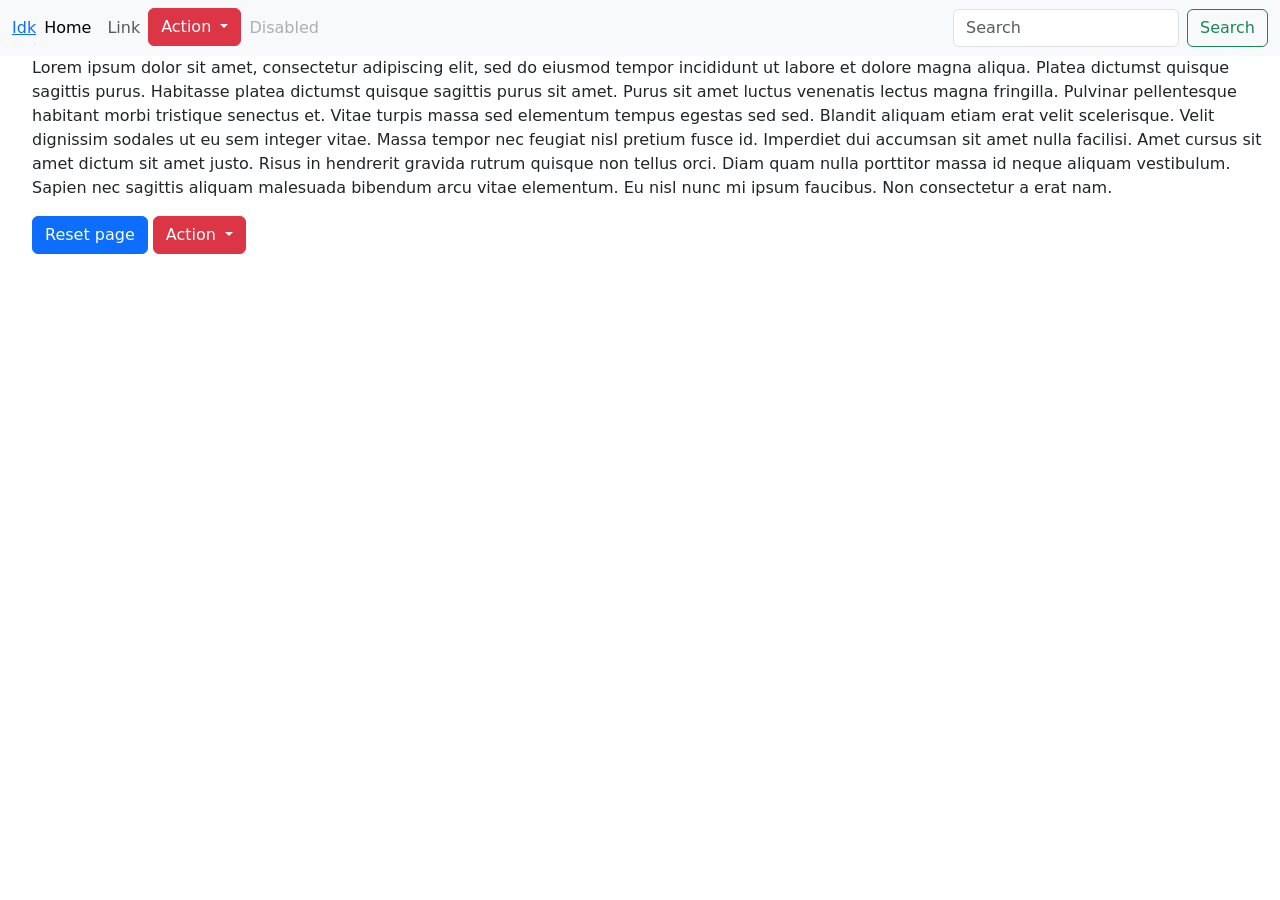
==== index.html @ b48698d6 "Update index.html" ====
<!DOCTYPE html>
<html>
 <head>
    <meta charset="utf-8">
    <meta name="viewport" content="width=device-width, initial-scale=1">
    <link rel="stylesheet" type="text/css" href="mystyle.css">
    <link href="https://cdn.jsdelivr.net/npm/bootstrap@5.3.3/dist/css/bootstrap.min.css" rel="stylesheet" integrity="sha384-QWTKZyjpPEjISv5WaRU9OFeRpok6YctnYmDr5pNlyT2bRjXh0JMhjY6hW+ALEwIH" crossorigin="anonymous">
   <title>Hello, world!</title>
 </head>

<body>
  <nav class="navbar navbar-expand-lg bg-body-tertiary">
    <div class="container-fluid">
      <a contenteditable = true class="idk" href="https://boom4life.github.io">Idk</a>
      <button class="navbar-toggler" type="button" data-bs-toggle="collapse" data-bs-target="#navbarSupportedContent" aria-controls="navbarSupportedContent" aria-expanded="false" aria-label="Toggle navigation">
        <span class="navbar-toggler-icon"></span>
      </button>
      <div class="collapse navbar-collapse" id="navbarSupportedContent">
        <ul class="navbar-nav me-auto mb-2 mb-lg-0">
          <li class="Help">
            <a class="nav-link active" aria-current="page" href="#">Home</a>
          </li>
          <li class="nav-item">
            <a class="nav-link" href="#">Link</a>
          </li>
          <li class="nav-item dropdown">
            <div class="btn-group">
              <button type="button" class="btn btn-danger dropdown-toggle" data-bs-toggle="dropdown" aria-expanded="false">
                Action
              </button>
              <ul class="dropdown-menu">
                <li><a class="dropdown-item" href="#">Action</a></li>
                <li><a class="dropdown-item" href="#">Another action</a></li>
                <li><a class="dropdown-item" href="#">Something else here</a></li>
                <li><hr class="dropdown-divider"></li>
                <li><a class="dropdown-item" href="#">Separated link</a></li>
              </ul>
            </div>
            
          </li>
          <li class="nav-item">
            <a class="nav-link disabled" aria-disabled="true">Disabled</a>
          </li>
        </ul>
        <form class="d-flex" role="search">
          <input class="form-control me-2" type="search" placeholder="Search" aria-label="Search">
          <button class="btn btn-outline-success" type="submit">Search</button>
        </form>
      </div>
    </div>
  </nav>

    <ul>
      
      <p contenteditable = true >Lorem ipsum dolor sit amet, consectetur adipiscing elit, sed do eiusmod tempor incididunt ut labore et dolore magna aliqua. Platea dictumst quisque sagittis purus. Habitasse platea dictumst quisque sagittis purus sit amet. Purus sit amet luctus venenatis lectus magna fringilla. Pulvinar pellentesque habitant morbi tristique senectus et. Vitae turpis massa sed elementum tempus egestas sed sed. Blandit aliquam etiam erat velit scelerisque. Velit dignissim sodales ut eu sem integer vitae. Massa tempor nec feugiat nisl pretium fusce id. Imperdiet dui accumsan sit amet nulla facilisi. Amet cursus sit amet dictum sit amet justo. Risus in hendrerit gravida rutrum quisque non tellus orci. Diam quam nulla porttitor massa id neque aliquam vestibulum. Sapien nec sagittis aliquam malesuada bibendum arcu vitae elementum. Eu nisl nunc mi ipsum faucibus. Non consectetur a erat nam.

        
      
 </body>
 <p>                                                                                                                                                                                                                                                            </p>
 <button type="button" class="btn btn-primary" href="?">Reset page</button>
 <div class="btn-group">
  <button type="button" class="btn btn-danger dropdown-toggle" data-bs-toggle="dropdown" aria-expanded="false">
    Action
  </button>
  <ul class="dropdown-menu">
    <li><a class="dropdown-item" href="#">Action</a></li>
    <li><a class="dropdown-item" href="#">Another action</a></li>
    <li><a class="dropdown-item" href="#">Something else here</a></li>
    <li><hr class="dropdown-divider"></li>
    <li><a class="dropdown-item" href="#">Separated link</a></li>
  </ul>
</div>

</html>
---- mystyle.css ----
body {
    background-color: purple;
 }
nav{
    position: sticky;
    top: 0;
    background-color: red;


 }
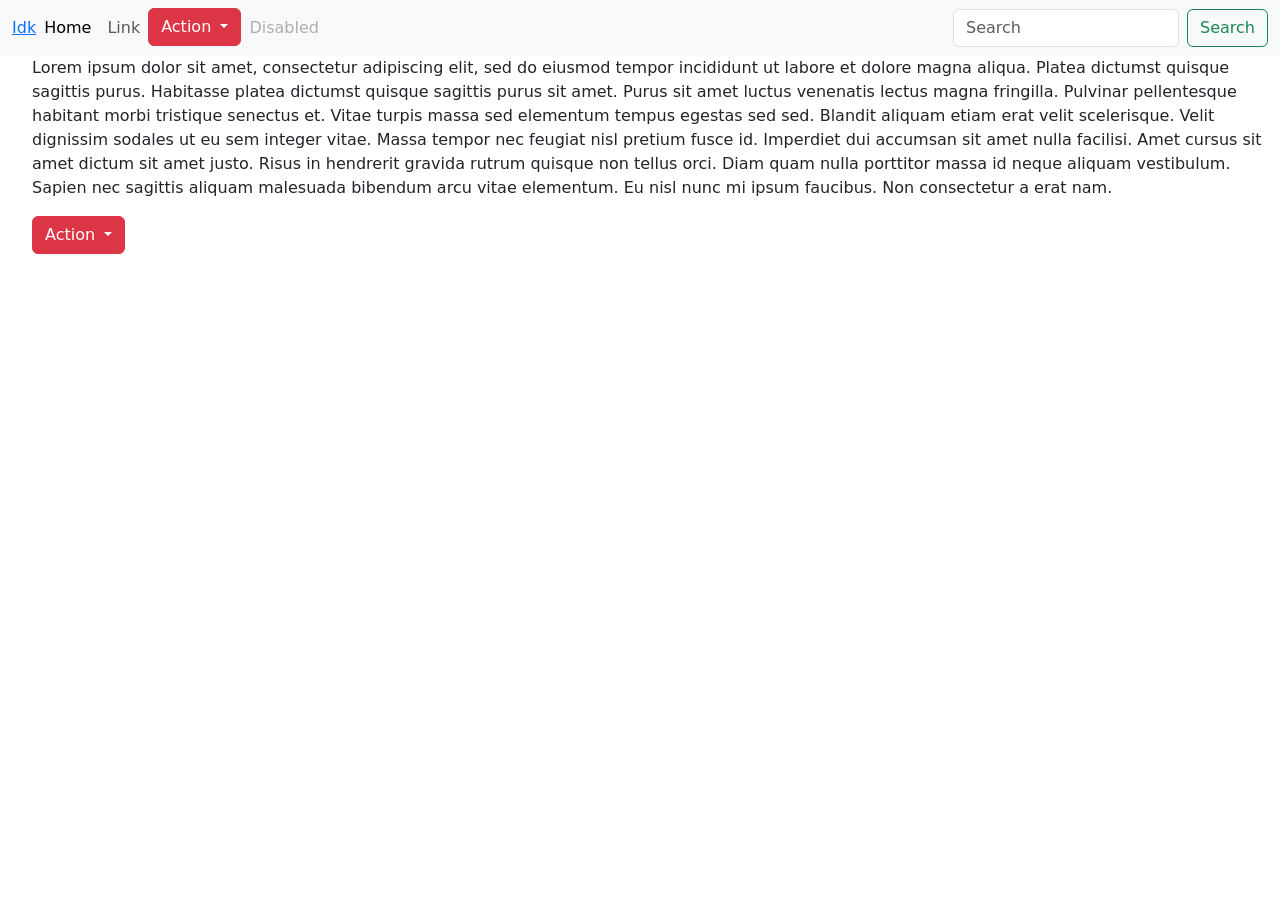
==== commit 760c4501: "Update index.html" ====
--- a/index.html
+++ b/index.html
@@ -4,11 +4,13 @@
     <meta charset="utf-8">
     <meta name="viewport" content="width=device-width, initial-scale=1">
     <link rel="stylesheet" type="text/css" href="mystyle.css">
+ 
     <link href="https://cdn.jsdelivr.net/npm/bootstrap@5.3.3/dist/css/bootstrap.min.css" rel="stylesheet" integrity="sha384-QWTKZyjpPEjISv5WaRU9OFeRpok6YctnYmDr5pNlyT2bRjXh0JMhjY6hW+ALEwIH" crossorigin="anonymous">
    <title>Hello, world!</title>
  </head>
 
 <body>
+  <script src="https://cdn.jsdelivr.net/npm/bootstrap@5.3.3/dist/js/bootstrap.bundle.min.js" integrity="sha384-YvpcrYf0tY3lHB60NNkmXc5s9fDVZLESaAA55NDzOxhy9GkcIdslK1eN7N6jIeHz" crossorigin="anonymous"></script>
   <nav class="navbar navbar-expand-lg bg-body-tertiary">
     <div class="container-fluid">
       <a contenteditable = true class="idk" href="https://boom4life.github.io">Idk</a>
@@ -58,17 +60,13 @@
       
  </body>
  <p>                                                                                                                                                                                                                                                            </p>
- <button type="button" class="btn btn-primary" href="?">Reset page</button>
- <div class="btn-group">
   <button type="button" class="btn btn-danger dropdown-toggle" data-bs-toggle="dropdown" aria-expanded="false">
     Action
   </button>
   <ul class="dropdown-menu">
-    <li><a class="dropdown-item" href="#">Action</a></li>
-    <li><a class="dropdown-item" href="#">Another action</a></li>
+    <li><a class="dropdown-item" href = "https://boom4life.github.io">Reset Page</a></li>
+    <li><a class="dropdown-item" href="#top">go to the top</a></li>
     <li><a class="dropdown-item" href="#">Something else here</a></li>
-    <li><hr class="dropdown-divider"></li>
-    <li><a class="dropdown-item" href="#">Separated link</a></li>
   </ul>
 </div>
 
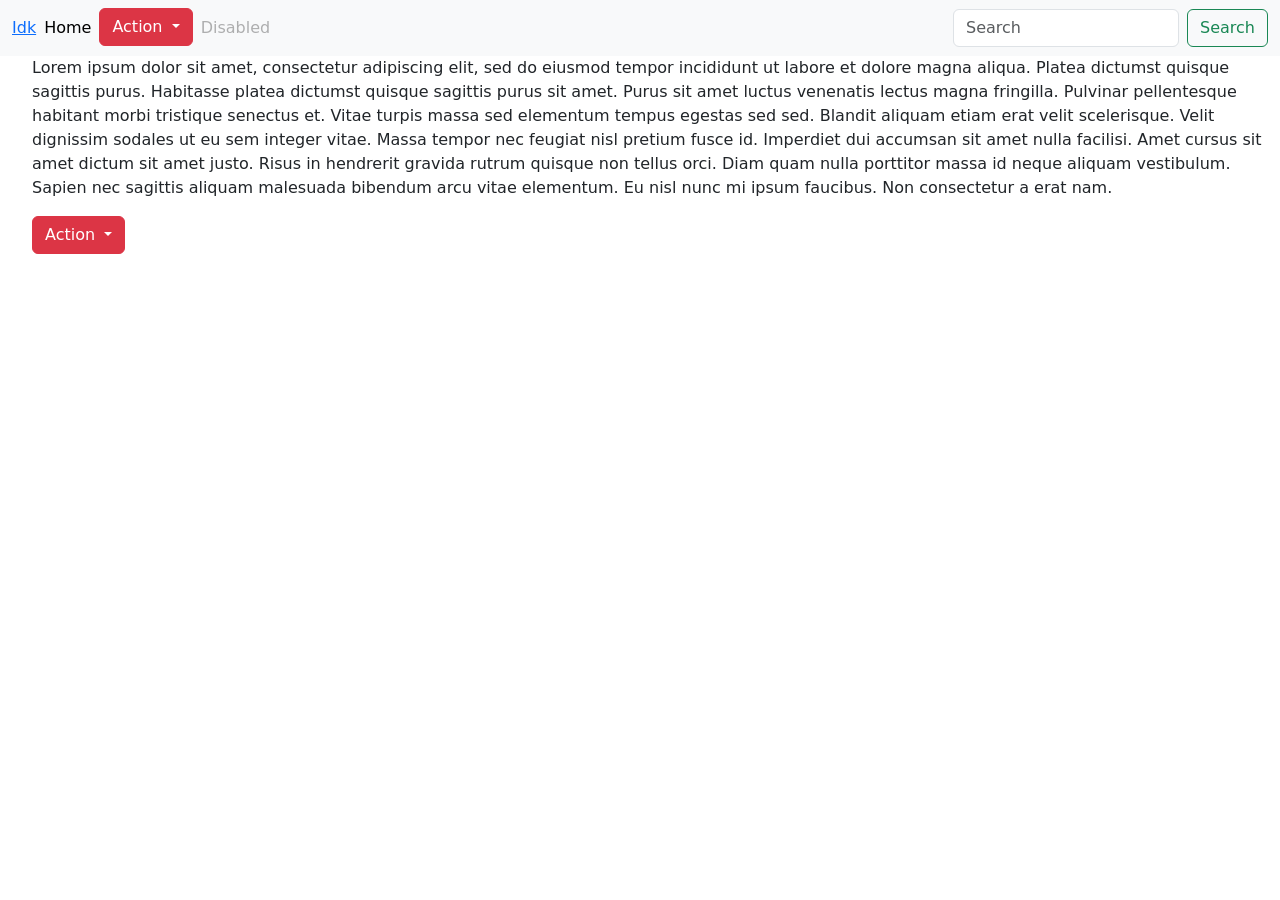
==== commit a46d7bd4: "Update index.html" ====
--- a/index.html
+++ b/index.html
@@ -22,20 +22,14 @@
           <li class="Help">
             <a class="nav-link active" aria-current="page" href="#">Home</a>
           </li>
-          <li class="nav-item">
-            <a class="nav-link" href="#">Link</a>
-          </li>
           <li class="nav-item dropdown">
             <div class="btn-group">
               <button type="button" class="btn btn-danger dropdown-toggle" data-bs-toggle="dropdown" aria-expanded="false">
                 Action
               </button>
               <ul class="dropdown-menu">
-                <li><a class="dropdown-item" href="#">Action</a></li>
-                <li><a class="dropdown-item" href="#">Another action</a></li>
-                <li><a class="dropdown-item" href="#">Something else here</a></li>
-                <li><hr class="dropdown-divider"></li>
-                <li><a class="dropdown-item" href="#">Separated link</a></li>
+                <li><a class="dropdown-item" href = "https://boom4life.github.io">Reset Page</a></li>
+                <li><a class="dropdown-item" href="#top">Go back to the top</a></li>
               </ul>
             </div>
             
@@ -66,7 +60,6 @@
   <ul class="dropdown-menu">
     <li><a class="dropdown-item" href = "https://boom4life.github.io">Reset Page</a></li>
     <li><a class="dropdown-item" href="#top">go to the top</a></li>
-    <li><a class="dropdown-item" href="#">Something else here</a></li>
   </ul>
 </div>
 
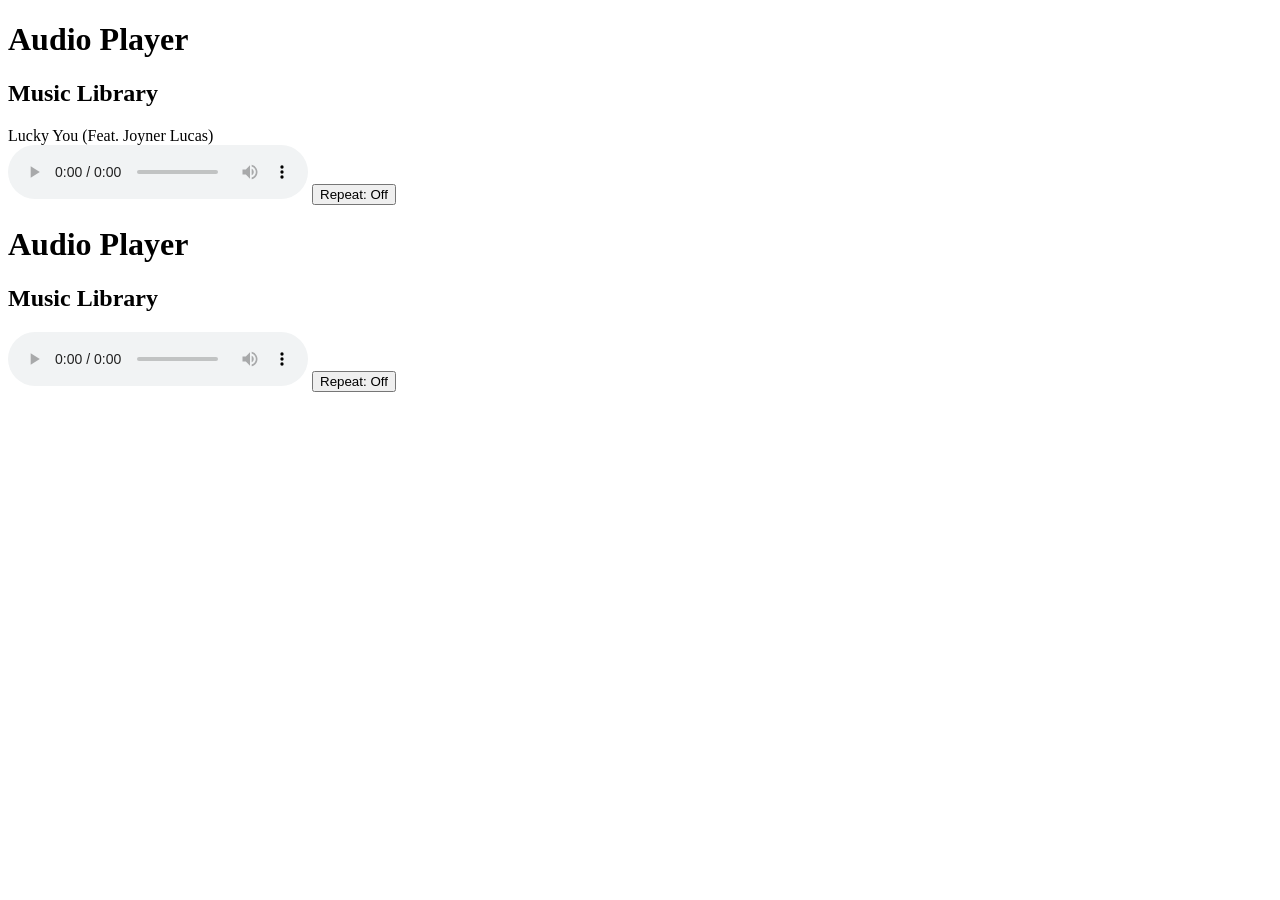
==== commit e8352e10: "Update index.html" ====
--- a/index.html
+++ b/index.html
@@ -1,66 +1,89 @@
+
 <!DOCTYPE html>
 <html>
- <head>
-    <meta charset="utf-8">
-    <meta name="viewport" content="width=device-width, initial-scale=1">
-    <link rel="stylesheet" type="text/css" href="mystyle.css">
- 
-    <link href="https://cdn.jsdelivr.net/npm/bootstrap@5.3.3/dist/css/bootstrap.min.css" rel="stylesheet" integrity="sha384-QWTKZyjpPEjISv5WaRU9OFeRpok6YctnYmDr5pNlyT2bRjXh0JMhjY6hW+ALEwIH" crossorigin="anonymous">
-   <title>Hello, world!</title>
- </head>
+<head>
+  <meta charset="utf-8">
+  <meta name="viewport" content="width=device-width">
+  <title>Audio Player</title>
+  <link href="style.css" rel="stylesheet" type="text/css" />
+</head>
+<body>
+  <div class="audio-player">
+    <h1>Audio Player</h1>
+    
+    
+    <h2>Music Library</h2>
+    <div id="playlist"></div>
+    <audio id="audio" controls></audio>
+    <button id="repeat-button" class="control-button">Repeat: Off</button>
+  </div>
+  <script src="script.js"></script>
+</body>
+</html>
+<!DOCTYPE html>
+<html>
+<head>
+  <meta charset="utf-8">
+  <meta name="viewport" content="width=device-width">
+  <title>Audio Player</title>
+  <link href="style.css" rel="stylesheet" type="text/css" />
+</head>
+<body>
+  <div class="audio-player">
+    <h1>Audio Player</h1>
+    
+    <h2>Music Library</h2>
+    <div id="playlist"></div>
+    <audio id="audio" controls></audio>
+    <button id="repeat-button" class="control-button">Repeat: Off</button>
+  </div>
+  <script>
+    document.addEventListener('DOMContentLoaded', () => {
+      const audioPlayer = document.getElementById('audio');
+      const playlist = document.getElementById('playlist');
+      const repeatButton = document.getElementById('repeat-button');
+      
+      let isRepeat = false;
+      let songs = [
+        { name: 'Lucky You (Feat. Joyner Lucas)', file: 'Lucky You (Feat. Joyner Lucas) [Official Audio] 4.mp3' }
+        // Add more songs here
+      ];
 
-<body>
-  <script src="https://cdn.jsdelivr.net/npm/bootstrap@5.3.3/dist/js/bootstrap.bundle.min.js" integrity="sha384-YvpcrYf0tY3lHB60NNkmXc5s9fDVZLESaAA55NDzOxhy9GkcIdslK1eN7N6jIeHz" crossorigin="anonymous"></script>
-  <nav class="navbar navbar-expand-lg bg-body-tertiary">
-    <div class="container-fluid">
-      <a contenteditable = true class="idk" href="https://boom4life.github.io">Idk</a>
-      <button class="navbar-toggler" type="button" data-bs-toggle="collapse" data-bs-target="#navbarSupportedContent" aria-controls="navbarSupportedContent" aria-expanded="false" aria-label="Toggle navigation">
-        <span class="navbar-toggler-icon"></span>
-      </button>
-      <div class="collapse navbar-collapse" id="navbarSupportedContent">
-        <ul class="navbar-nav me-auto mb-2 mb-lg-0">
-          <li class="Help">
-            <a class="nav-link active" aria-current="page" href="#">Home</a>
-          </li>
-          <li class="nav-item dropdown">
-            <div class="btn-group">
-              <button type="button" class="btn btn-danger dropdown-toggle" data-bs-toggle="dropdown" aria-expanded="false">
-                Action
-              </button>
-              <ul class="dropdown-menu">
-                <li><a class="dropdown-item" href = "https://boom4life.github.io">Reset Page</a></li>
-                <li><a class="dropdown-item" href="#top">Go back to the top</a></li>
-              </ul>
-            </div>
-            
-          </li>
-          <li class="nav-item">
-            <a class="nav-link disabled" aria-disabled="true">Disabled</a>
-          </li>
-        </ul>
-        <form class="d-flex" role="search">
-          <input class="form-control me-2" type="search" placeholder="Search" aria-label="Search">
-          <button class="btn btn-outline-success" type="submit">Search</button>
-        </form>
-      </div>
-    </div>
-  </nav>
+      function renderPlaylist() {
+        playlist.innerHTML = '';
+        songs.forEach(song => {
+          const songElement = document.createElement('div');
+          songElement.className = 'song-item';
+          
+          const songName = document.createElement('span');
+          songName.className = 'song-name';
+          songName.textContent = song.name;
+          songName.onclick = () => {
+            audioPlayer.src = song.file;
+            audioPlayer.play();
+          };
+          
+          songElement.appendChild(songName);
+          playlist.appendChild(songElement);
+        });
 
-    <ul>
-      
-      <p contenteditable = true >Lorem ipsum dolor sit amet, consectetur adipiscing elit, sed do eiusmod tempor incididunt ut labore et dolore magna aliqua. Platea dictumst quisque sagittis purus. Habitasse platea dictumst quisque sagittis purus sit amet. Purus sit amet luctus venenatis lectus magna fringilla. Pulvinar pellentesque habitant morbi tristique senectus et. Vitae turpis massa sed elementum tempus egestas sed sed. Blandit aliquam etiam erat velit scelerisque. Velit dignissim sodales ut eu sem integer vitae. Massa tempor nec feugiat nisl pretium fusce id. Imperdiet dui accumsan sit amet nulla facilisi. Amet cursus sit amet dictum sit amet justo. Risus in hendrerit gravida rutrum quisque non tellus orci. Diam quam nulla porttitor massa id neque aliquam vestibulum. Sapien nec sagittis aliquam malesuada bibendum arcu vitae elementum. Eu nisl nunc mi ipsum faucibus. Non consectetur a erat nam.
+        // If at least one song exists, set it as the default
+        if (songs.length > 0) {
+          audioPlayer.src = songs[0].file;
+        }
+      }
 
-        
-      
- </body>
- <p>                                                                                                                                                                                                                                                            </p>
-  <button type="button" class="btn btn-danger dropdown-toggle" data-bs-toggle="dropdown" aria-expanded="false">
-    Action
-  </button>
-  <ul class="dropdown-menu">
-    <li><a class="dropdown-item" href = "https://boom4life.github.io">Reset Page</a></li>
-    <li><a class="dropdown-item" href="#top">go to the top</a></li>
-  </ul>
-</div>
+      // Toggle repeat functionality
+      repeatButton.addEventListener('click', () => {
+        isRepeat = !isRepeat;
+        audioPlayer.loop = isRepeat;
+        repeatButton.textContent = `Repeat: ${isRepeat ? 'On' : 'Off'}`;
+      });
 
+      // Initialize the playlist
+      renderPlaylist();
+    });
+  </script>
+</body>
 </html>
+
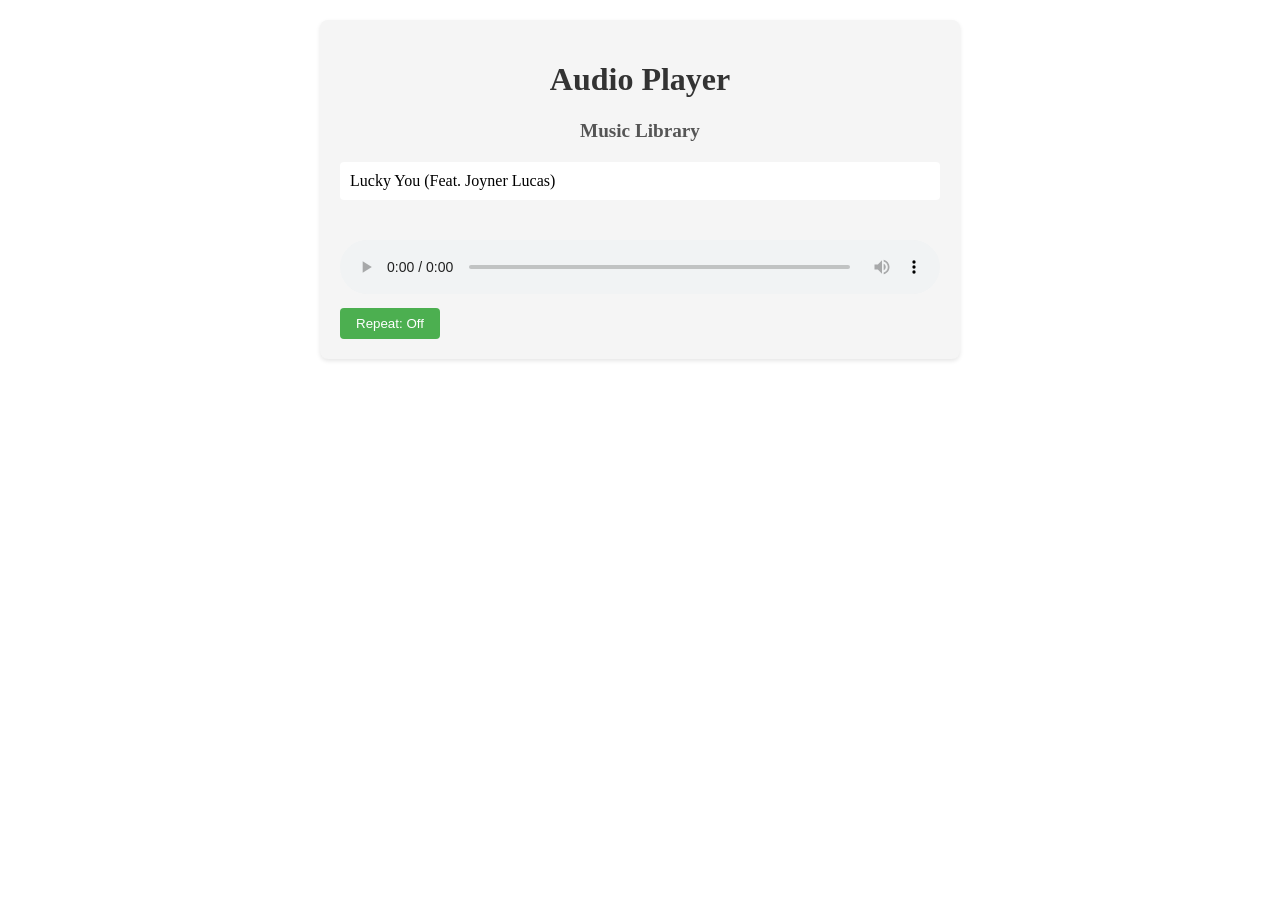
==== commit f521606c: "Update index.html" ====
--- a/index.html
+++ b/index.html
@@ -1,25 +1,4 @@
 
-<!DOCTYPE html>
-<html>
-<head>
-  <meta charset="utf-8">
-  <meta name="viewport" content="width=device-width">
-  <title>Audio Player</title>
-  <link href="style.css" rel="stylesheet" type="text/css" />
-</head>
-<body>
-  <div class="audio-player">
-    <h1>Audio Player</h1>
-    
-    
-    <h2>Music Library</h2>
-    <div id="playlist"></div>
-    <audio id="audio" controls></audio>
-    <button id="repeat-button" class="control-button">Repeat: Off</button>
-  </div>
-  <script src="script.js"></script>
-</body>
-</html>
 <!DOCTYPE html>
 <html>
 <head>
--- a/style.css
+++ b/style.css
@@ -0,0 +1,87 @@
+
+.audio-player {
+  max-width: 600px;
+  margin: 20px auto;
+  padding: 20px;
+  background: #f5f5f5;
+  border-radius: 8px;
+  box-shadow: 0 2px 4px rgba(0,0,0,0.1);
+}
+
+h1, h2 {
+  text-align: center;
+  color: #333;
+}
+
+h2 {
+  font-size: 1.2em;
+  margin-top: 10px;
+  color: #555;
+}
+
+
+
+#playlist {
+  margin: 20px 0;
+}
+
+.song-item {
+  padding: 10px;
+  margin: 5px 0;
+  background: white;
+  border-radius: 4px;
+  cursor: pointer;
+  display: flex;
+  justify-content: space-between;
+  align-items: center;
+  transition: background 0.2s;
+}
+
+.song-item:hover {
+  background: #e9e9e9;
+}
+
+.song-name {
+  flex-grow: 1;
+}
+
+
+
+audio {
+  width: 100%;
+  margin-top: 20px;
+}
+
+.control-button {
+  margin-top: 10px;
+  padding: 8px 16px;
+  background: #4CAF50;
+  color: white;
+  border: none;
+  border-radius: 4px;
+  cursor: pointer;
+}
+
+.control-button:hover {
+  background: #45a049;
+}
+
+.error-message {
+  background-color: #ffebee;
+  color: #f44336;
+  padding: 10px;
+  margin: 10px 0;
+  border-radius: 4px;
+  border-left: 4px solid #f44336;
+  font-weight: bold;
+}
+
+.success-message {
+  background-color: #e8f5e9;
+  color: #4caf50;
+  padding: 10px;
+  margin: 10px 0;
+  border-radius: 4px;
+  border-left: 4px solid #4caf50;
+  font-weight: bold;
+}
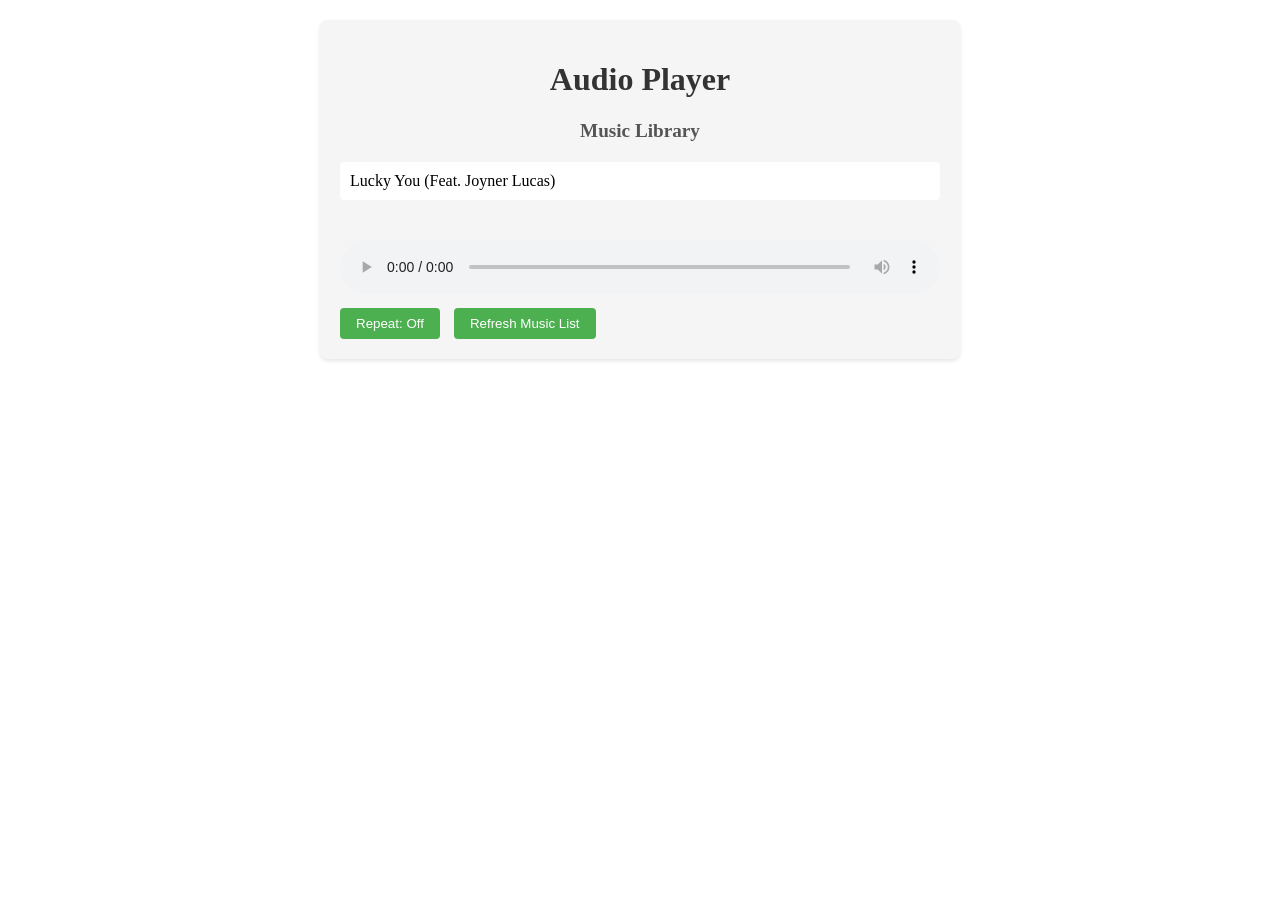
==== commit b692bad7: "Update index.html" ====
--- a/index.html
+++ b/index.html
@@ -1,4 +1,3 @@
-
 <!DOCTYPE html>
 <html>
 <head>
@@ -10,7 +9,7 @@
 <body>
   <div class="audio-player">
     <h1>Audio Player</h1>
-    
+
     <h2>Music Library</h2>
     <div id="playlist"></div>
     <audio id="audio" controls></audio>
@@ -21,19 +20,60 @@
       const audioPlayer = document.getElementById('audio');
       const playlist = document.getElementById('playlist');
       const repeatButton = document.getElementById('repeat-button');
+
+      let isRepeat = false;
+      let songs = [];
       
-      let isRepeat = false;
-      let songs = [
-        { name: 'Lucky You (Feat. Joyner Lucas)', file: 'Lucky You (Feat. Joyner Lucas) [Official Audio] 4.mp3' }
-        // Add more songs here
-      ];
+      
+      async function scanForAudioFiles() {
+        try {
+          
+          const response = await fetch('.');
+          const html = await response.text();
+          
+          
+          const parser = new DOMParser();
+          const doc = parser.parseFromString(html, 'text/html');
+          const links = doc.querySelectorAll('a');
+          
+          
+          const mp3Files = Array.from(links)
+            .filter(link => link.href.toLowerCase().endsWith('.mp3'))
+            .map(link => {
+              const fileName = link.href.split('/').pop();
+              return {
+                name: fileName.replace('.mp3', '').replace(/^[0-9]+\./, ''),
+                file: fileName
+              };
+            });
+            
+          if (mp3Files.length > 0) {
+            songs = mp3Files;
+          } else {
+            
+            songs = [
+              { name: 'Lucky You (Feat. Joyner Lucas)', file: 'Lucky You (Feat. Joyner Lucas) [Official Audio] 4.mp3' }
+            ];
+          }
+          
+          
+          renderPlaylist();
+        } catch (error) {
+          console.error('Error scanning for audio files:', error);
+          
+          songs = [
+            { name: 'Lucky You (Feat. Joyner Lucas)', file: 'Lucky You (Feat. Joyner Lucas) [Official Audio] 4.mp3' }
+          ];
+          renderPlaylist();
+        }
+      }
 
       function renderPlaylist() {
         playlist.innerHTML = '';
         songs.forEach(song => {
           const songElement = document.createElement('div');
           songElement.className = 'song-item';
-          
+
           const songName = document.createElement('span');
           songName.className = 'song-name';
           songName.textContent = song.name;
@@ -41,28 +81,33 @@
             audioPlayer.src = song.file;
             audioPlayer.play();
           };
-          
+
           songElement.appendChild(songName);
           playlist.appendChild(songElement);
         });
 
-        // If at least one song exists, set it as the default
-        if (songs.length > 0) {
+              if (songs.length > 0) {
           audioPlayer.src = songs[0].file;
         }
       }
 
-      // Toggle repeat functionality
+    
       repeatButton.addEventListener('click', () => {
         isRepeat = !isRepeat;
         audioPlayer.loop = isRepeat;
         repeatButton.textContent = `Repeat: ${isRepeat ? 'On' : 'Off'}`;
       });
 
-      // Initialize the playlist
-      renderPlaylist();
+  
+      scanForAudioFiles();
+      
+      const refreshButton = document.createElement('button');
+      refreshButton.textContent = 'Refresh Music List';
+      refreshButton.className = 'control-button';
+      refreshButton.style.marginLeft = '10px';
+      refreshButton.addEventListener('click', scanForAudioFiles);
+      document.querySelector('.audio-player').appendChild(refreshButton);
     });
   </script>
 </body>
 </html>
-
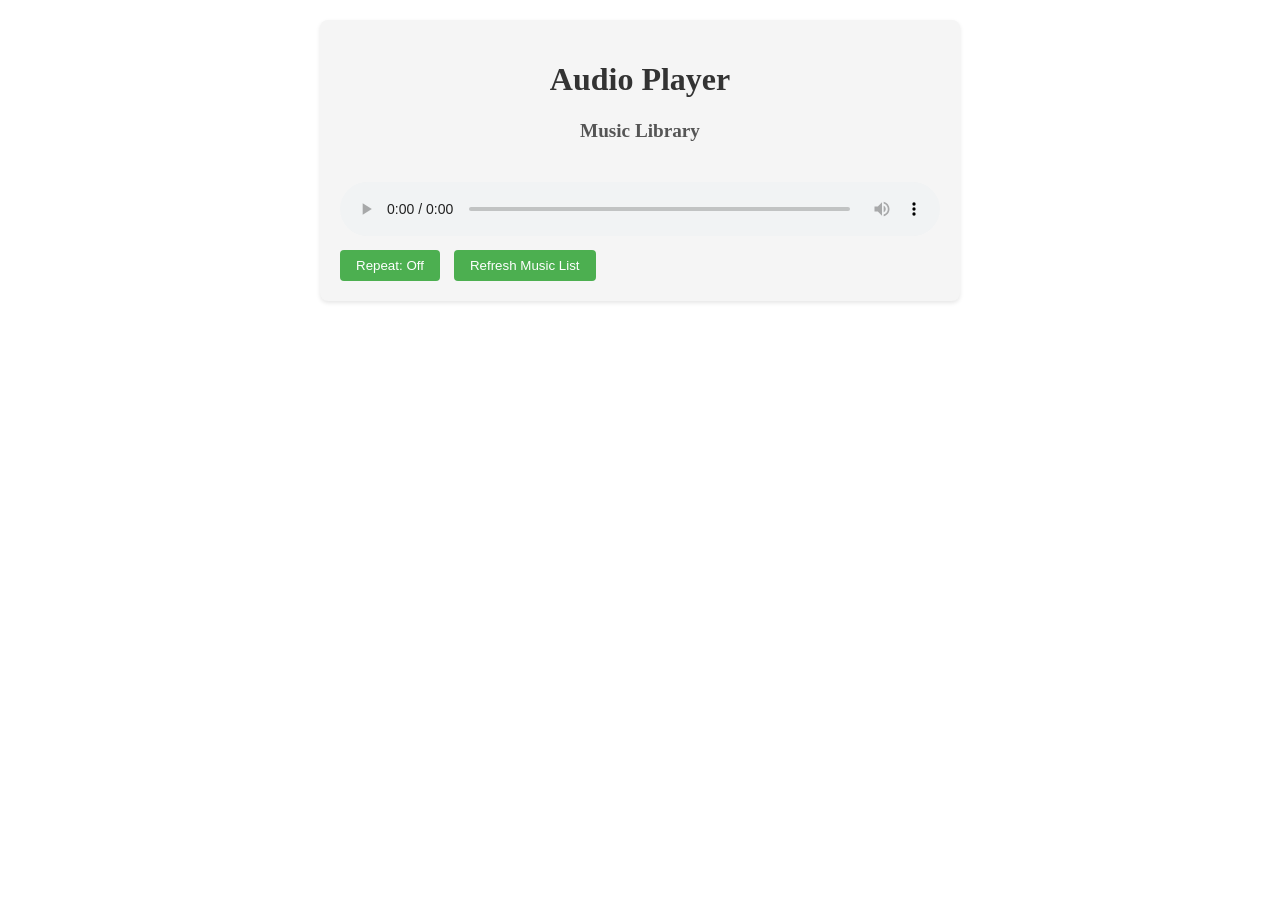
==== commit b1cf076c: "Update index.html" ====
--- a/index.html
+++ b/index.html
@@ -49,13 +49,7 @@
             
           if (mp3Files.length > 0) {
             songs = mp3Files;
-          } else {
-            
-            songs = [
-              { name: 'Lucky You (Feat. Joyner Lucas)', file: 'Lucky You (Feat. Joyner Lucas) [Official Audio] 4.mp3' }
-            ];
           }
-          
           
           renderPlaylist();
         } catch (error) {
